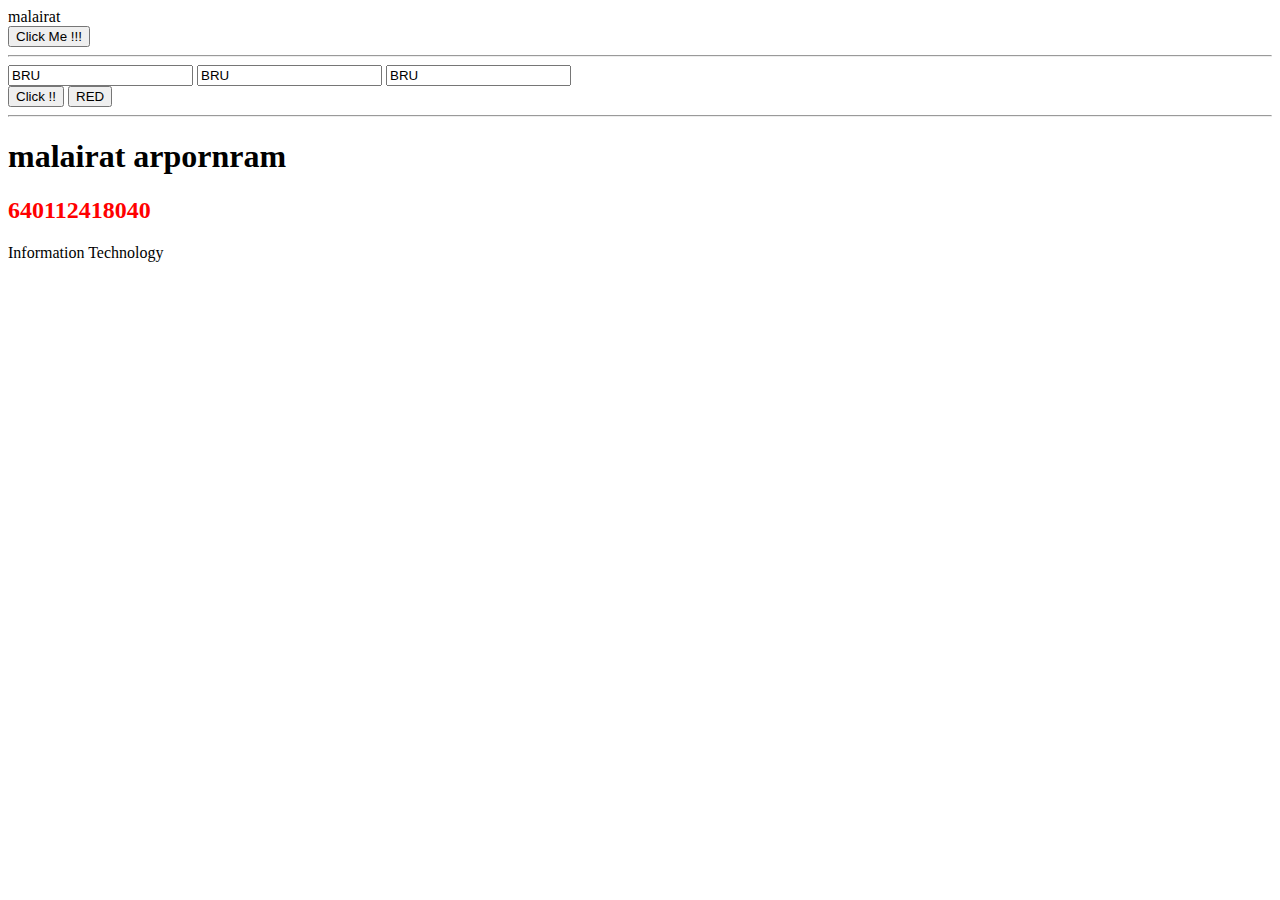
==== LAB-3/index.html @ 8b57b733 "LAB-3" ====
<html>
    <head>
        <style>
            .red {
                color: red;
            }
        </style>
    </head>
    <body>
        <!--DOM-->
        <div id="div1">Hello</div>
        <button id = "bt1">Click Me !!!</button>
        <hr />
        <input type="text" class="in1">
        <input type="text" class="in1">
        <input type="text" class="in1">
        <div>
            <button id="bt3"> Click !!</button>
            <button id= "bt4">RED</button>
        </div>

        <hr>
        <div id= "div_about"></div>


    </body>
</html>
<script src="https://ajax.googleapis.com/ajax/libs/jquery/3.6.1/jquery.min.js"></script>


<script src="main.js"></script>
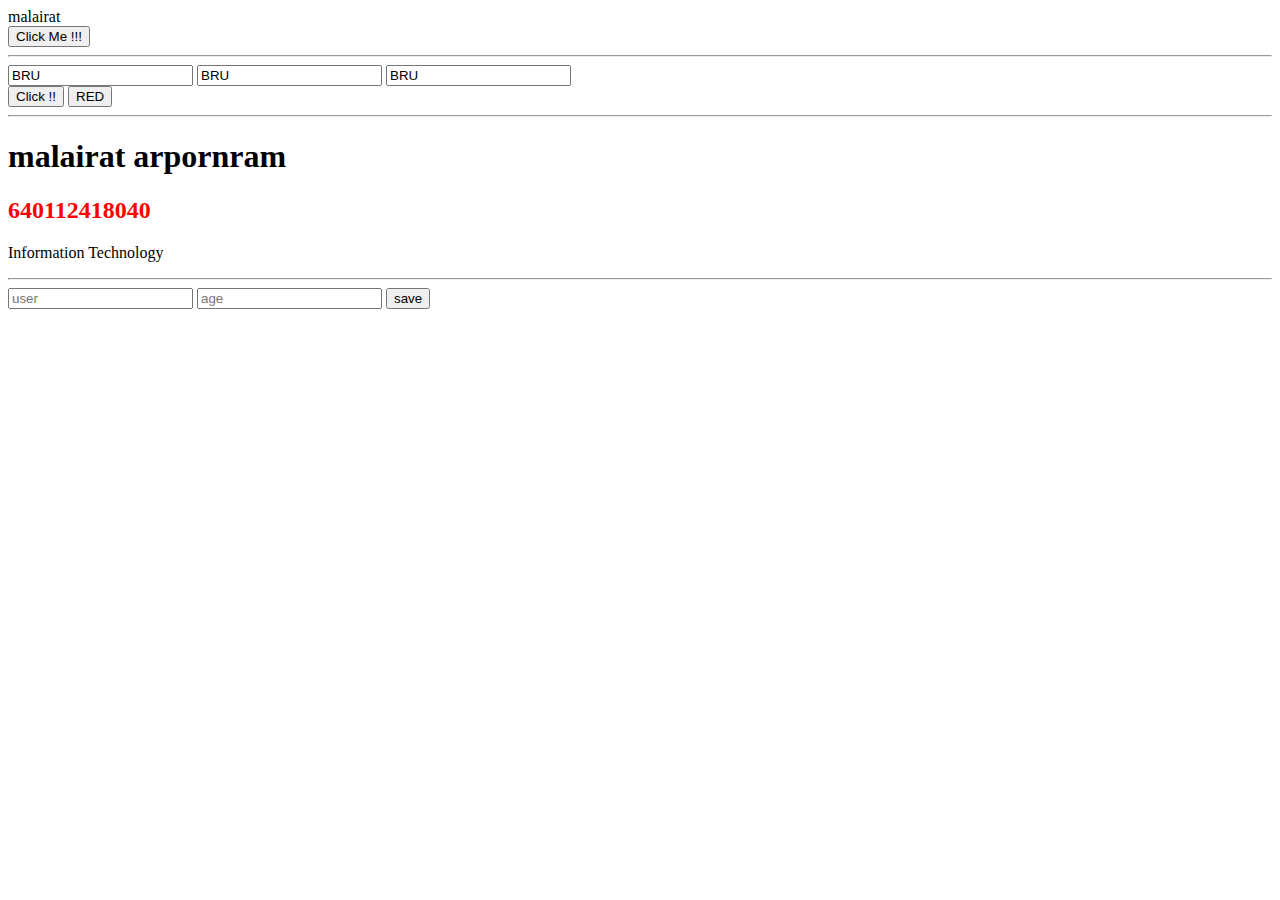
==== commit 8860b0d9: "Lab3" ====
--- a/LAB-3/index.html
+++ b/LAB-3/index.html
@@ -21,7 +21,8 @@
 
         <hr>
         <div id= "div_about"></div>
-
+        <hr/>
+        <div id= "div_form"></div>
 
     </body>
 </html>
